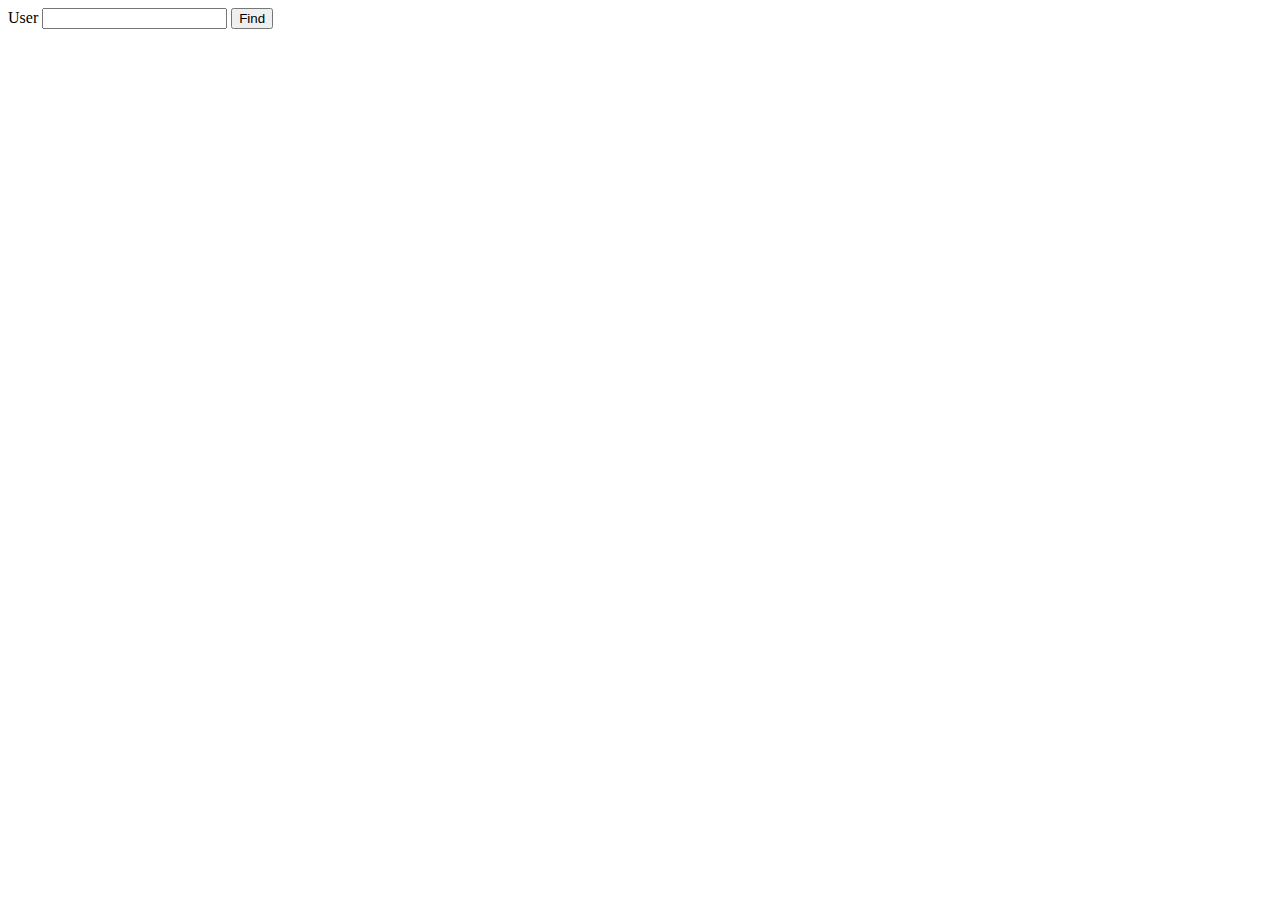
==== ajax/index.html @ 9c32e607 "ajax vezbe" ====
<!DOCTYPE html>
<html lang="en">

<head>
    <meta charset="UTF-8">
    <meta name="viewport" content="width=device-width, initial-scale=1.0">
    <meta http-equiv="X-UA-Compatible" content="ie=edge">
    <link rel="stylesheet" href="main.css">
    <title>AJAX</title>
</head>

<body>
    <label for="input">User</label>
    <input type="text" id="input">
    <input type="submit" value="Find" id="submit">
    <div id="div">
        <ol></ol>
    </div>

    <script src="https://code.jquery.com/jquery-3.2.1.min.js" integrity="sha256-hwg4gsxgFZhOsEEamdOYGBf13FyQuiTwlAQgxVSNgt4="
        crossorigin="anonymous"></script>

    <!-- <script>
        $("#submit").on("click", function () {
            var find = $("#input").val();
            var url = "http://freegeoip.net/xml/" + find;
            $.ajax(url).done(function (xmlStructure) {
                var country = $(xmlStructure).find("CountryName").text();
                var timeZone = $(xmlStructure).find("TimeZone").text();
                var latitude = $(xmlStructure).find("Latitude").text();
                var longitude = $(xmlStructure).find("Longitude").text();
                $("div").append(country, " ", timeZone, " ", latitude, " ", longitude);
            });
        })
    </script>

    <script>
        document.addEventListener("keydown", function (event) {
            if (event.keyCode === 13) {
                var find = $("#input").val();
                var url = "http://freegeoip.net/xml/" + find;
                $("div").load(url);
            }
        })
    </script>

    <script>
        document.addEventListener("keydown", function (event) {
            if (event.keyCode === 32) {
                var find = $("#input").val();
                var url = "http://freegeoip.net/json/" + find;
                // var request = $.ajax({
                //     url: url,
                //     dataType: "json"
                // })
                $.getJSON(url, function (object) {
                    $("div").append(object.country_name, " ", object.time_zone, " ", object.latitude, " ", object.longitude);
                })
            }
        })
    </script> -->

    <script>
        $("#submit").on("click", function() {
            $("ol").text("");
            var find = $("#input").val();
            var url = "https://api.github.com/search/users?q=" + find;
            $.getJSON(url, function (object) {
                var items = object.items;
                $.each(items, function (index, value) {
                    $("ol").append("<li><img src=" + value.avatar_url + "><a target=\"_blank\" href=" + value.html_url + ">" + value.login + "</a></li>")
                })
            })
        })
    </script>
</body>

</html>
---- ajax/main.css ----
img {
    width: 50px;
    position: relative;
    top: 20px;
}

a {
    font-size: 20px;
    font-weight: bold;
    text-decoration: none;
    color: black;
    padding-left: 10px;
}
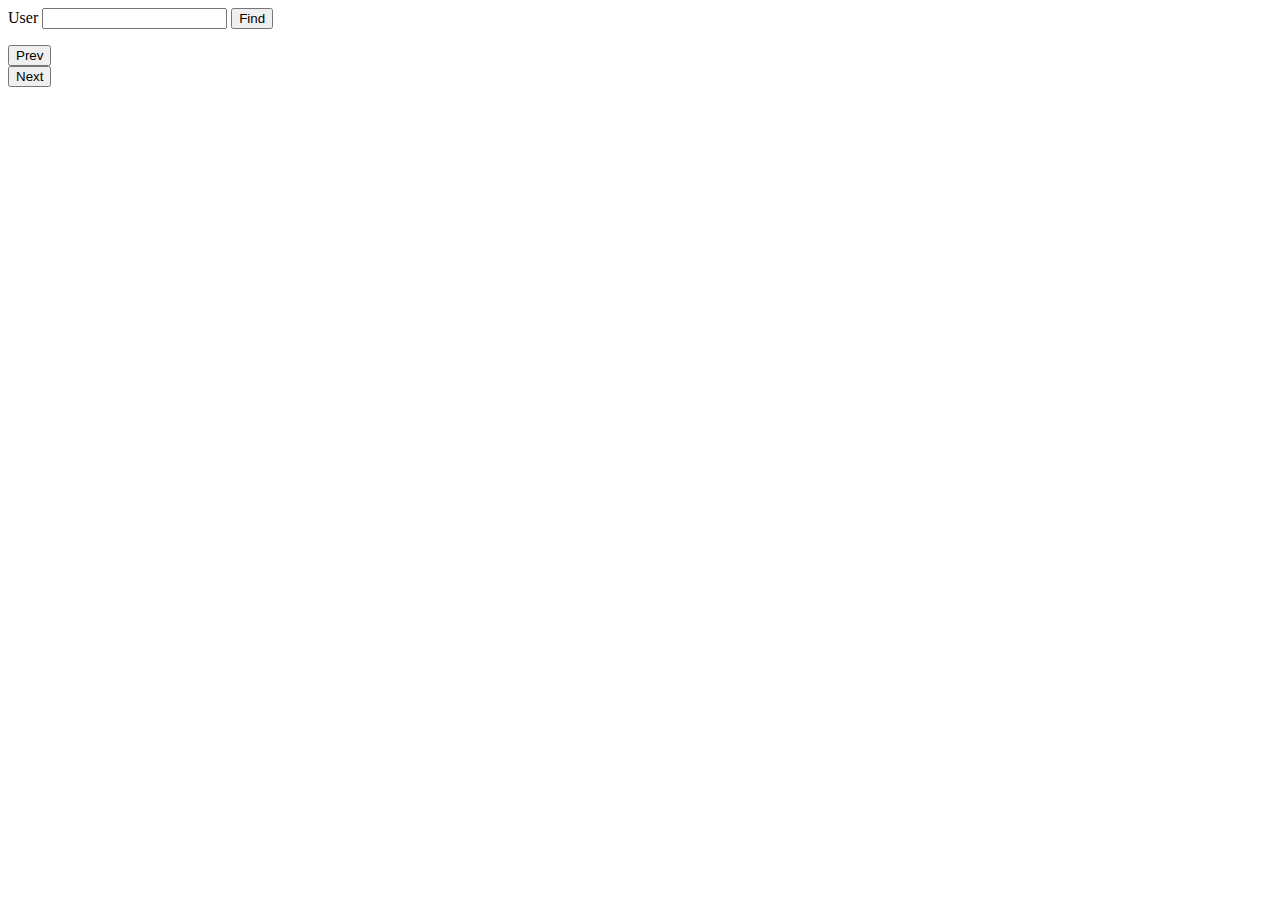
==== commit 21c79bc3: "Add files via upload" ====
--- a/ajax/index.html
+++ b/ajax/index.html
@@ -6,6 +6,7 @@
     <meta name="viewport" content="width=device-width, initial-scale=1.0">
     <meta http-equiv="X-UA-Compatible" content="ie=edge">
     <link rel="stylesheet" href="main.css">
+    <link type="text/css" rel="stylesheet" href="pagination/simplePagination.css" />
     <title>AJAX</title>
 </head>
 
@@ -16,6 +17,10 @@
     <div id="div">
         <ol></ol>
     </div>
+    <div id="nav"></div>
+    <button id="prev" type="button">Prev</button>
+    <div id="num"></div>
+    <button id="next" type="button">Next</button>
 
     <script src="https://code.jquery.com/jquery-3.2.1.min.js" integrity="sha256-hwg4gsxgFZhOsEEamdOYGBf13FyQuiTwlAQgxVSNgt4="
         crossorigin="anonymous"></script>
@@ -59,16 +64,48 @@
             }
         })
     </script> -->
+    <script src="pagination/jquery.simplePagination.js"></script>
 
     <script>
-        $("#submit").on("click", function() {
+        $(function () {
+            $("nav").pagination({
+                items: 100,
+                itemsOnPage: 10,
+                cssStyle: 'light-theme'
+            });
+        });
+    </script>
+
+    <script>
+        $(function () {
+            $("#num").pagination('selectPage', 1);
+        });
+    </script>
+
+    <script>
+        $(function () {
+            $("#prev").pagination('prevPage');
+        });
+    </script>
+
+    <script>
+        $(function () {
+            $("#next").pagination('nextPage');
+        });
+    </script>
+
+
+    <script>
+        $("#submit").on("click", function () {
             $("ol").text("");
             var find = $("#input").val();
             var url = "https://api.github.com/search/users?q=" + find;
             $.getJSON(url, function (object) {
                 var items = object.items;
                 $.each(items, function (index, value) {
-                    $("ol").append("<li><img src=" + value.avatar_url + "><a target=\"_blank\" href=" + value.html_url + ">" + value.login + "</a></li>")
+                    $("ol").append("<li><img src=" + value.avatar_url +
+                        "><a target=\"_blank\" href=" + value.html_url + ">" + value.login +
+                        "</a></li>")
                 })
             })
         })
--- a/ajax/pagination/simplePagination.css
+++ b/ajax/pagination/simplePagination.css
@@ -0,0 +1,203 @@
+/**
+* CSS themes for simplePagination.js
+* Author: Flavius Matis - http://flaviusmatis.github.com/
+* URL: https://github.com/flaviusmatis/simplePagination.js
+*/
+
+ul.simple-pagination {
+	list-style: none;
+}
+
+.simple-pagination {
+	display: block;
+	overflow: hidden;
+	padding: 0 5px 5px 0;
+	margin: 0;
+}
+
+.simple-pagination ul {
+	list-style: none;
+	padding: 0;
+	margin: 0;
+}
+
+.simple-pagination li {
+	list-style: none;
+	padding: 0;
+	margin: 0;
+	float: left;
+}
+span.ellipse.clickable {
+	cursor: pointer;
+}
+
+.ellipse input {
+	width: 3em;
+}
+
+/*------------------------------------*\
+	Compact Theme Styles
+\*------------------------------------*/
+.compact-theme span {
+	cursor:pointer;
+}
+
+.compact-theme a, .compact-theme span {
+	float: left;
+	color: #333;
+	font-size:14px;
+	line-height:24px;
+	font-weight: normal;
+	text-align: center;
+	border: 1px solid #AAA;
+	border-left: none;
+	min-width: 14px;
+	padding: 0 7px;
+	box-shadow: 2px 2px 2px rgba(0,0,0,0.2);
+	background: #efefef; /* Old browsers */
+	background: -moz-linear-gradient(top, #ffffff 0%, #efefef 100%); /* FF3.6+ */
+	background: -webkit-gradient(linear, left top, left bottom, color-stop(0%,#ffffff), color-stop(100%,#efefef)); /* Chrome,Safari4+ */
+	background: -webkit-linear-gradient(top, #ffffff 0%,#efefef 100%); /* Chrome10+,Safari5.1+ */
+	background: -o-linear-gradient(top, #ffffff 0%,#efefef 100%); /* Opera11.10+ */
+	background: -ms-linear-gradient(top, #ffffff 0%,#efefef 100%); /* IE10+ */
+	background: linear-gradient(top, #ffffff 0%,#efefef 100%); /* W3C */
+}
+
+.compact-theme a:hover, .compact-theme li:not(.disabled):not(.active) span:hover {
+	text-decoration: none;
+	background: #efefef; /* Old browsers */
+	background: -moz-linear-gradient(top, #efefef 0%, #bbbbbb 100%); /* FF3.6+ */
+	background: -webkit-gradient(linear, left top, left bottom, color-stop(0%,#efefef), color-stop(100%,#bbbbbb)); /* Chrome,Safari4+ */
+	background: -webkit-linear-gradient(top, #efefef 0%,#bbbbbb 100%); /* Chrome10+,Safari5.1+ */
+	background: -o-linear-gradient(top, #efefef 0%,#bbbbbb 100%); /* Opera11.10+ */
+	background: -ms-linear-gradient(top, #efefef 0%,#bbbbbb 100%); /* IE10+ */
+	background: linear-gradient(top, #efefef 0%,#bbbbbb 100%); /* W3C */
+}
+
+.compact-theme li:first-child a, .compact-theme li:first-child span {
+	border-left: 1px solid #AAA;
+	border-radius: 3px 0 0 3px;
+}
+
+.compact-theme li:last-child a, .compact-theme li:last-child span {
+	border-radius: 0 3px 3px 0;
+}
+
+.compact-theme .current {
+	background: #bbbbbb; /* Old browsers */
+	background: -moz-linear-gradient(top, #bbbbbb 0%, #efefef 100%); /* FF3.6+ */
+	background: -webkit-gradient(linear, left top, left bottom, color-stop(0%,#bbbbbb), color-stop(100%,#efefef)); /* Chrome,Safari4+ */
+	background: -webkit-linear-gradient(top, #bbbbbb 0%,#efefef 100%); /* Chrome10+,Safari5.1+ */
+	background: -o-linear-gradient(top, #bbbbbb 0%,#efefef 100%); /* Opera11.10+ */
+	background: -ms-linear-gradient(top, #bbbbbb 0%,#efefef 100%); /* IE10+ */
+	background: linear-gradient(top, #bbbbbb 0%,#efefef 100%); /* W3C */
+	cursor: default;
+}
+
+.compact-theme .ellipse {
+	background: #EAEAEA;
+	padding: 0 10px;
+	cursor: default;
+}
+
+/*------------------------------------*\
+	Light Theme Styles
+\*------------------------------------*/
+.light-theme span {
+	cursor:pointer;
+}
+
+.light-theme a, .light-theme span {
+	float: left;
+	color: #666;
+	font-size:14px;
+	line-height:24px;
+	font-weight: normal;
+	text-align: center;
+	border: 1px solid #BBB;
+	min-width: 14px;
+	padding: 0 7px;
+	margin: 0 5px 0 0;
+	border-radius: 3px;
+	box-shadow: 0 1px 2px rgba(0,0,0,0.2);
+	background: #efefef; /* Old browsers */
+	background: -moz-linear-gradient(top, #ffffff 0%, #efefef 100%); /* FF3.6+ */
+	background: -webkit-gradient(linear, left top, left bottom, color-stop(0%,#ffffff), color-stop(100%,#efefef)); /* Chrome,Safari4+ */
+	background: -webkit-linear-gradient(top, #ffffff 0%,#efefef 100%); /* Chrome10+,Safari5.1+ */
+	background: -o-linear-gradient(top, #ffffff 0%,#efefef 100%); /* Opera11.10+ */
+	background: -ms-linear-gradient(top, #ffffff 0%,#efefef 100%); /* IE10+ */
+	background: linear-gradient(top, #ffffff 0%,#efefef 100%); /* W3C */
+}
+
+.light-theme a:hover, .light-theme li:not(.disabled):not(.active) span:hover {
+	text-decoration: none;
+	background: #FCFCFC;
+}
+
+.light-theme .current {
+	background: #666;
+	color: #FFF;
+	border-color: #444;
+	box-shadow: 0 1px 0 rgba(255,255,255,1), 0 0 2px rgba(0, 0, 0, 0.3) inset;
+	cursor: default;
+}
+
+.light-theme .ellipse {
+	background: none;
+	border: none;
+	border-radius: 0;
+	box-shadow: none;
+	font-weight: bold;
+	cursor: default;
+}
+
+/*------------------------------------*\
+	Dark Theme Styles
+\*------------------------------------*/
+.dark-theme span {
+	cursor:pointer;
+}
+
+.dark-theme a, .dark-theme span {
+	float: left;
+	color: #CCC;
+	font-size:14px;
+	line-height:24px;
+	font-weight: normal;
+	text-align: center;
+	border: 1px solid #222;
+	min-width: 14px;
+	padding: 0 7px;
+	margin: 0 5px 0 0;
+	border-radius: 3px;
+	box-shadow: 0 1px 2px rgba(0,0,0,0.2);
+	background: #555; /* Old browsers */
+	background: -moz-linear-gradient(top, #555 0%, #333 100%); /* FF3.6+ */
+	background: -webkit-gradient(linear, left top, left bottom, color-stop(0%,#555), color-stop(100%,#333)); /* Chrome,Safari4+ */
+	background: -webkit-linear-gradient(top, #555 0%,#333 100%); /* Chrome10+,Safari5.1+ */
+	background: -o-linear-gradient(top, #555 0%,#333 100%); /* Opera11.10+ */
+	background: -ms-linear-gradient(top, #555 0%,#333 100%); /* IE10+ */
+	background: linear-gradient(top, #555 0%,#333 100%); /* W3C */
+}
+
+.dark-theme a:hover, .dark-theme li:not(.disabled):not(.active) span:hover {
+	text-decoration: none;
+	background: #444;
+}
+
+.dark-theme .current {
+	background: #222;
+	color: #FFF;
+	border-color: #000;
+	box-shadow: 0 1px 0 rgba(255,255,255,0.2), 0 0 1px 1px rgba(0, 0, 0, 0.1) inset;
+	cursor: default;
+}
+
+.dark-theme .ellipse {
+	background: none;
+	border: none;
+	border-radius: 0;
+	box-shadow: none;
+	font-weight: bold;
+	cursor: default;
+}
